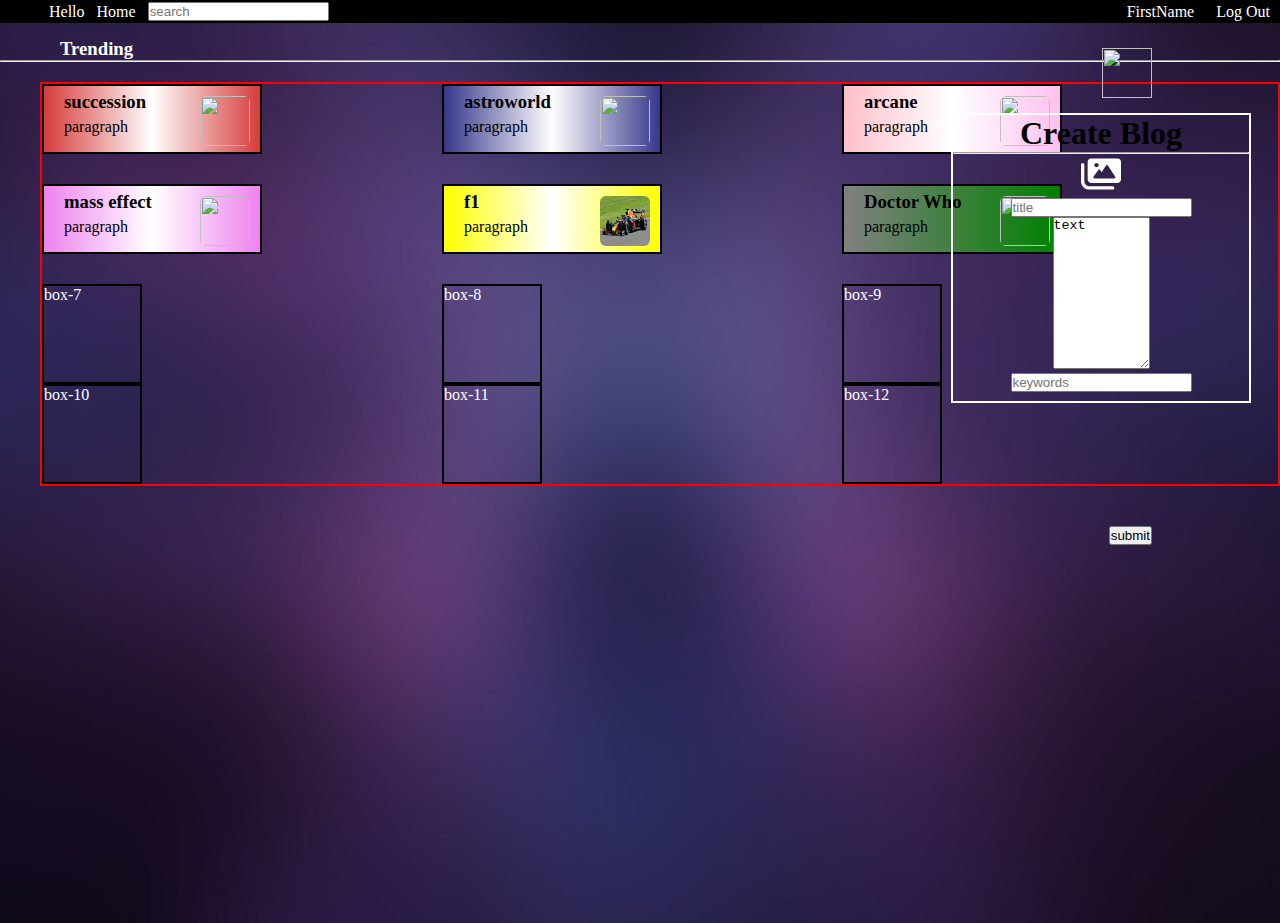
==== index.html @ 0cacd404 "Update index.html" ====
<!DOCTYPE html>
<html lang="en">
<head>
    <meta charset="UTF-8">
    <meta http-equiv="X-UA-Compatible" content="IE=edge">
    <meta name="viewport" content="width=device-width, initial-scale=1.0">
    <title>layouts</title>
    <link rel="stylesheet" href="style.css">
</head>
<body>
   <header class="head">
       <div class="nav">
           <div class="left">
               <img src="./logo.jpg" alt="" width="35px" width="35px">
               <li ><a href="#">Hello</a></li> 
               <li ><a href="#">Home</a></li> 
               <form action="">
                   <div class="input">
                    <input type="text" placeholder="search">
                   </div>
               </form>

           </div>
           <div class="right">
            <li><a href="#">FirstName</a></li>
            <li><a href="#">Log Out</a></li>
           </div>
       </div>
   </header>

   <section class="sec">
      <h3 class="head-1">Trending</h3>
      <hr>
       <div class="left-1">
         
           <div class="box sameclass" id="box-1">
               <h3>succession</h3>
               <img src="./simg.jpg" alt="" height="50px" width="50px">
               <p>paragraph</p>
           </div>
           <div class="box sameclass" id="box-2">
               <h3>astroworld</h3>
               <img src="./astro.jpg" alt="" height="50px" width="50px">
               <p>paragraph</p>
           </div>
           <div class="box sameclass" id="box-3">
               <h3>arcane</h3>
               <img src="./arcanw.jpg" alt="" height="50px" width="50px">
               <p>paragraph</p>
           </div>
           <div class="box sameclass" id="box-4">
               <h3>mass effect</h3>
               <img src="./masseffect.jpg" alt="" height="50px" width="50px">
               <p>paragraph</p>
           </div>
           <div class="box sameclass" id="box-5">
               <h3>f1</h3>
               <img src="./f1.jpg" alt="" height="50px" width="50px">
               <p>paragraph</p>
           </div>
           <div class="box sameclass" id="box-6">
               <h3>Doctor Who</h3>
               <img src="./man-657869.jpg" alt="" height="50px" width="50px">
               <p>paragraph</p>
           </div>
           <div class="boxNext" id="box-7">box-7</div>
           <div class="boxNext" id="box-8">box-8</div>
           <div class="boxNext" id="box-9">box-9</div>
           <div class="boxNext" id="box-10">box-10</div>
           <div class="boxNext" id="box-11">box-11</div>
           <div class="boxNext" id="box-12">box-12</div>
       </div>
       
       

       <div class="right-1">
           <div>
           <h1>Create Blog</h1>
           <hr>
           <img src="./images-solid.svg" alt="">
           <div> <input type="text" placeholder="title" ></div>
           <textarea rows="10" cols="10">text</textarea>
           <div><input type="text" placeholder="keywords"></div>
           </div>
       </div>
       <div class="btn"><button>submit</button></div>
       <img id="set" src="./logo.jpg" alt="">

   </section>

   <footer class="foot">


   </footer>
    
</body>
</html>
---- style.css ----
*{
    margin: 0;
    padding:0;
    box-sizing: border-box;
}
.head{
    position: relative;
}

.nav{
    display: flex;
    border: 2px solid black;
    align-items: center;
    background: black;
 
   
}

.left{
    display: flex;
    align-items: center;
}

.left li {
    list-style: none;
    margin-left: 12px;
}

.left li a{
    text-decoration: none;
    color: white;
}

.input{
    margin-left: 12px;
    /* border-radius: 10px;
    border: 1px solid black; */
}
.right{
    display: flex;
    position: absolute;
    right: 0px;
}

.right li{
    list-style: none;
    margin-left: 12px;
    margin-right: 10px;
}

.right li a{
    text-decoration: none;
    color: white;
}

.sec {
    background: url(./bgimage.jpeg);
    height: 100vh;
    width: 100%;
    background-position: center;
    background-size: cover;
    background-repeat: no-repeat;
}

.sec h3{
    color: white;
}

.sec{
    position: relative;
   
}



.box{
    border: 2px solid black;
    width: 220px;
    height: 70px;
}

.boxNext{
    border: 2px solid black;
    width: 100px;
    height: 100px;
}
.head-1{
    padding-top: 15px;
    padding-left: 60px;
}


.left-1{
    color: white;
    display: grid;
      grid-template-columns: 400px 400px 200px ; 
     grid-template-rows: 1fr 1fr 1fr 1fr; 
    border: 2px solid red;
    margin-top: 20px;
    margin-left: 40px;
}

.right-1{
    position:absolute;
    right: 0px;
    top: 0px;
    border: 2px solid white;
    width: 300px;
    height: 290px;
    text-align: center;
    margin-top: 90px;
    margin-right: 29px;
}
.right-1 img{
    filter: invert(100%);
    width: 40px;
    height: 40px;
}
.btn{
    position: absolute;
    right: 10%;
    bottom: 42%;
    
}

#set{
    width: 50px;
    height: 50px;
    position: absolute;
    top: 25px;
    right: 10%;
}

.sameclass{
    position: relative;
 
}

.sameclass img{
    position: absolute;
    top: 10px;
    right: 10px;
    border-radius: 6px;
}
.sameclass h3,p{
    margin-top: 5px;
    margin-left: 20px;
    color: black;
}


#box-1{
    background: linear-gradient(to right, rgb(214, 59, 59), white,rgb(214, 59, 59));
    
}
#box-2{
    background: linear-gradient(to right, rgb(55, 55, 139), white, rgb(55, 55, 139));
}
#box-3{
    background: linear-gradient(to right, pink, white,rgb(255, 192, 239));
}
#box-4{
    background: linear-gradient(to right, violet, white, violet);
}
#box-5{
    background: linear-gradient(to right, yellow,white,yellow);
}
#box-6{
    background: linear-gradient(to right, gray, green);

}
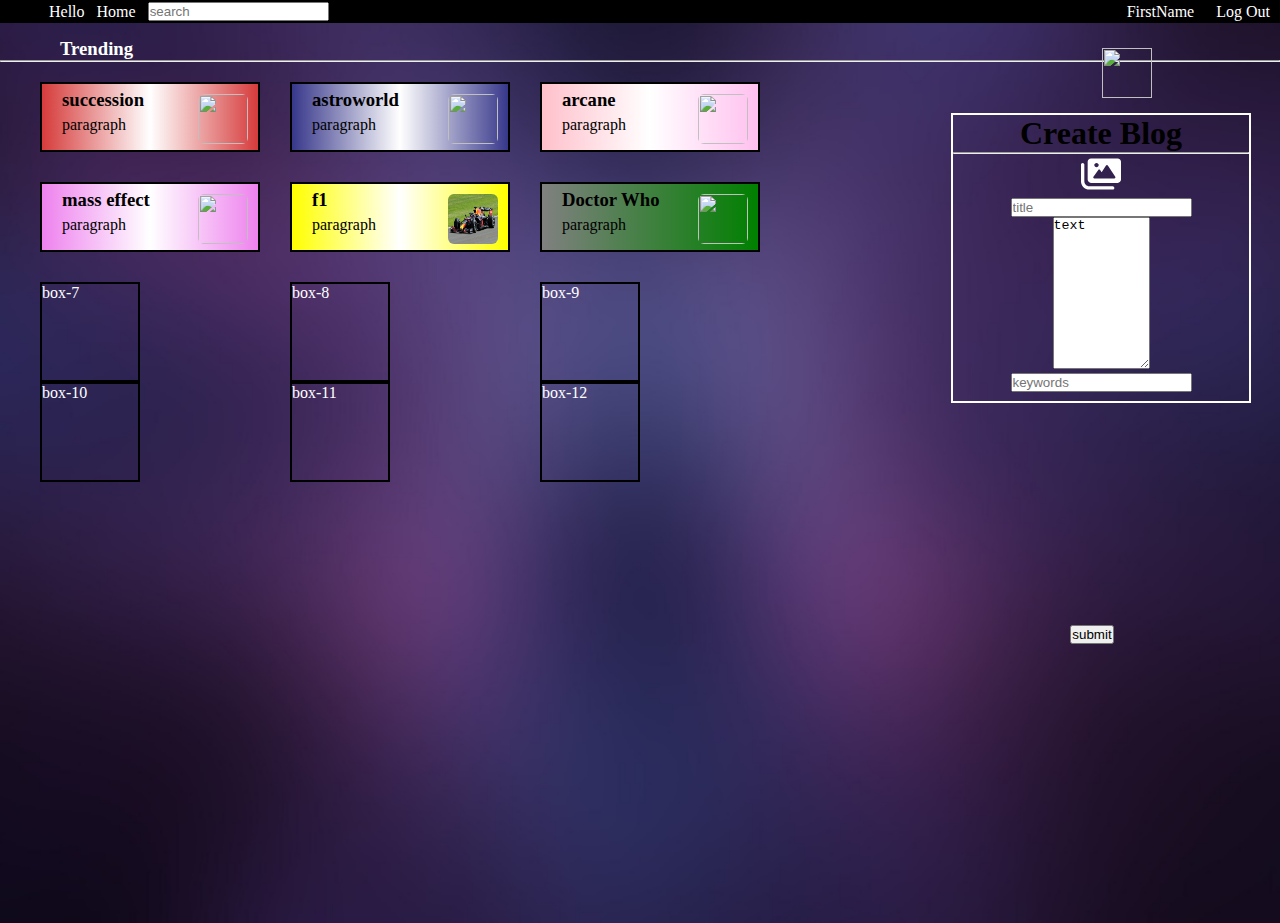
==== commit 6d42c487: "Update index.html" ====
--- a/index.html
+++ b/index.html
@@ -70,8 +70,6 @@
            <div class="boxNext" id="box-11">box-11</div>
            <div class="boxNext" id="box-12">box-12</div>
        </div>
-       
-       
 
        <div class="right-1">
            <div>
--- a/style.css
+++ b/style.css
@@ -3,6 +3,7 @@
     padding:0;
     box-sizing: border-box;
 }
+
 .head{
     position: relative;
 }
@@ -12,9 +13,9 @@
     border: 2px solid black;
     align-items: center;
     background: black;
- 
-   
 }
+
+
 
 .left{
     display: flex;
@@ -41,6 +42,7 @@
     position: absolute;
     right: 0px;
 }
+
 
 .right li{
     list-style: none;
@@ -93,9 +95,8 @@
 .left-1{
     color: white;
     display: grid;
-      grid-template-columns: 400px 400px 200px ; 
+      grid-template-columns: 250px 250px 250px ; 
      grid-template-rows: 1fr 1fr 1fr 1fr; 
-    border: 2px solid red;
     margin-top: 20px;
     margin-left: 40px;
 }
@@ -118,8 +119,8 @@
 }
 .btn{
     position: absolute;
-    right: 10%;
-    bottom: 42%;
+    right: 13%;
+    bottom: 31%;
     
 }
 
